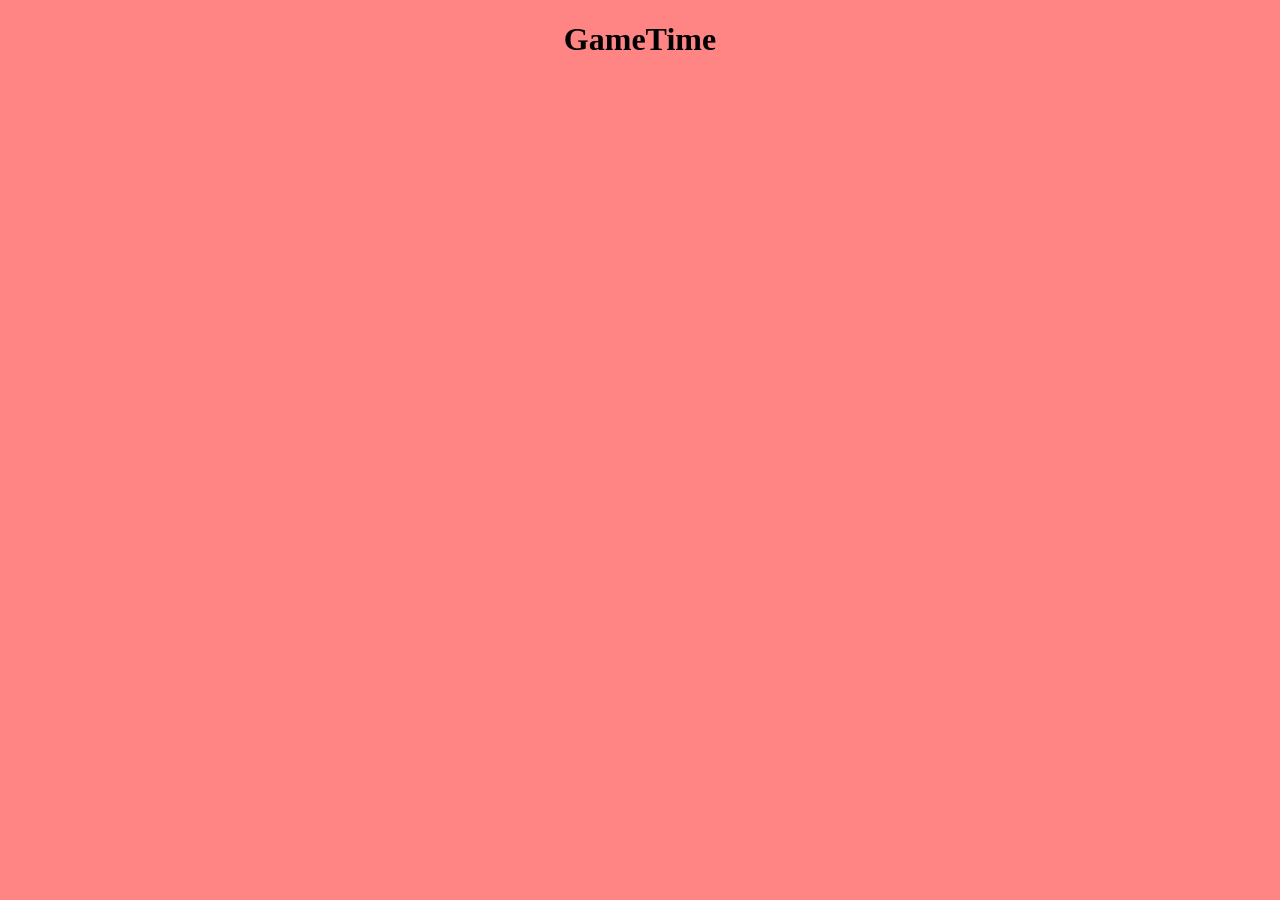
==== game/game.html @ 50de45eb "init" ====
<!DOCTYPE html>
<html lang="en">
<head>
    <meta charset="UTF-8">
    <meta name="viewport" content="width=device-width, initial-scale=1.0">
    <link rel="stylesheet" href="./game.css">
    <title>Gametime</title>
</head>
<body>
    <main>
        <div class="title">
            <h1>GameTime</h1>
        </div>
    </main>
    
    <script>
        const team1 = localStorage.getItem("team1");
        const team2 = localStorage.getItem("team2");

        if (team1) {
            document.getElementById("temp").textContent = team1;
        } else {
            localStorage.setItem(team1, 't1')
        }
        
        if (team2) {
            document.getElementById("temp").textContent = team1;
        } else {
            localStorage.setItem(team2, 't2')
        }
    </script>
</body>
</html>
---- game/game.css ----
body {
    background-color: rgba(255, 1, 1, 0.481);
    text-align: center;
}
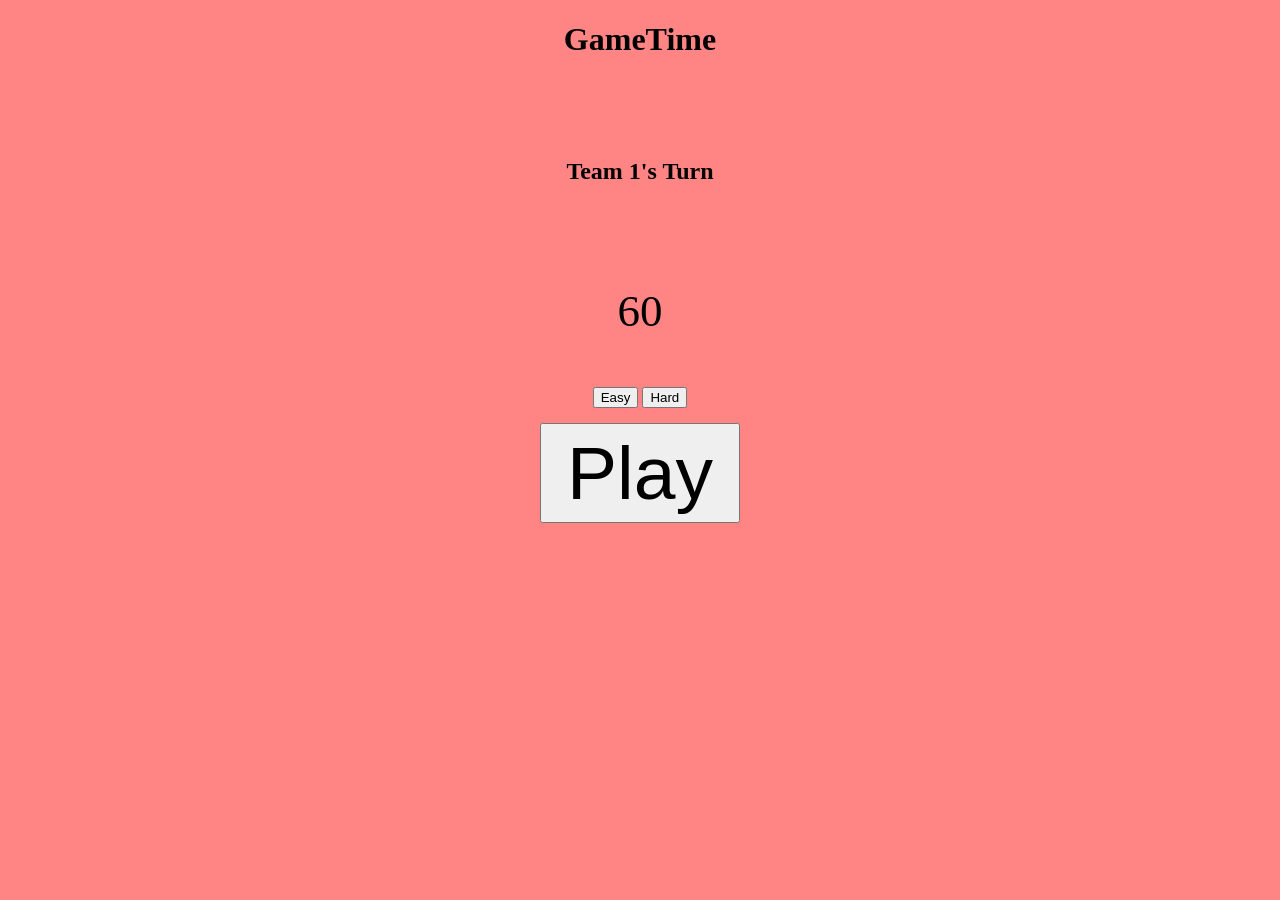
==== commit 8432595b: "gmae init" ====
--- a/game/game.html
+++ b/game/game.html
@@ -8,26 +8,156 @@
 </head>
 <body>
     <main>
-        <div class="title">
+        <div class="title" style="margin-bottom: 100px;">
             <h1>GameTime</h1>
+        </div>
+
+        <div class="" style="margin-bottom: 100px;">
+            <h2 id="teamTurn"></h2>
+        </div>
+
+        <div id="wordDisplay" style="margin-bottom: 50px; font-size: 50px;"></div>
+
+        <div id="timerDisplay" style="margin-bottom: 50px;"></div>
+
+        <div class="" >
+            <button id="easyBtn">Easy</button>
+            <button id="hardBtn">Hard</button>
+        </div>
+        <div class="" style="margin: 15px;">
+            <button id="playBtn">Play</button>
+            <button id="skipBtn">Skip</button>
         </div>
     </main>
     
     <script>
-        const team1 = localStorage.getItem("team1");
-        const team2 = localStorage.getItem("team2");
+        const team1 = localStorage.getItem("team1") || "Team 1";
+        const team2 = localStorage.getItem("team2") || "Team 2";
+        const timer = localStorage.getItem("timer") || 60;
+        const round = 3;
 
-        if (team1) {
-            document.getElementById("temp").textContent = team1;
+        let score1 = parseInt(localStorage.getItem("score1")) || 0;
+        let score2 = parseInt(localStorage.getItem("score2")) || 0;
+
+        let currentTeam = parseInt(localStorage.getItem("currentTeam")) || 1;
+
+        let currentDifficulty = "easy";
+
+        const easyWords = [
+            "Dog",
+            "Cat",
+            "Pizza",
+            "Swimming",
+            "Sleeping",
+            "Driving"
+        ];
+
+        const hardWords = [
+            "Titanic",
+            "Jurassic Park",
+            "Harry Potter",
+            "Spider-Man",
+            "The Matrix"
+        ];
+
+        const wordDisplay = document.getElementById("wordDisplay");
+        const timerDisplay = document.getElementById("timerDisplay");
+        const teamTurn = document.getElementById("teamTurn");
+        const easyBtn = document.getElementById("easyBtn");
+        const hardBtn = document.getElementById("hardBtn");
+        const skipBtn = document.getElementById("skipBtn");
+        const playBtn = document.getElementById("playBtn");
+
+        if (!team1) { localStorage.setItem(team1, 't1') };
+        if (!team2) { localStorage.setItem(team2, 't2') };
+
+        timerDisplay.textContent = timer;
+        timerDisplay.style.fontSize = "45px";
+
+        // playBtn.style.display = "none";
+        playBtn.style.fontSize = "75px"
+        playBtn.style.paddingLeft = "25px";
+        playBtn.style.paddingRight = "25px";
+        playBtn.style.paddingTop = "5px";
+        playBtn.style.paddingBottom = "5px";
+
+        skipBtn.style.display = "none";
+        skipBtn.style.fontSize = "75px"
+        skipBtn.style.paddingLeft = "25px";
+        skipBtn.style.paddingRight = "25px";
+        skipBtn.style.paddingTop = "5px";
+        skipBtn.style.paddingBottom = "5px";
+
+        if (currentTeam === 1) {
+            teamTurn.textContent = team1 + "'s Turn";
         } else {
-            localStorage.setItem(team1, 't1')
+            teamTurn.textContent = team2 + "'s Turn";
         }
-        
-        if (team2) {
-            document.getElementById("temp").textContent = team1;
-        } else {
-            localStorage.setItem(team2, 't2')
+
+        function getRandomWord(list) {
+            return list[Math.floor(Math.random() * list.length)];
         }
+
+        function showWord() {
+            let word;
+            if (currentDifficulty === "easy") {
+                word = getRandomWord(easyWords);
+            } else {
+                word = getRandomWord(hardWords);
+            }
+            wordDisplay.textContent = word;
+        }
+
+        easyBtn.addEventListener("click", () => {
+            showWord(easyWords);
+        });
+
+        hardBtn.addEventListener("click", () => {
+            showWord(hardWords);
+        });
+
+        playBtn.addEventListener("click", () => {
+            startTimer();
+
+            playBtn.style.display = "none";
+            skipBtn.style.display = "inline";
+        });
+
+        let timeLeft = timer;
+
+        function startTimer(){
+
+            let timeLeft = timer;
+
+            const interval = setInterval(() => {
+
+                timeLeft--;
+                timerDisplay.textContent = timeLeft;
+
+                if(timeLeft <= 0){
+
+                    clearInterval(interval);
+
+                    if(currentTeam === 1){
+                        score1++;
+                        currentTeam = 2;
+                    }else{
+                        score2++;
+                        currentTeam = 1;
+                    }
+
+                    localStorage.setItem("score1", score1);
+                    localStorage.setItem("score2", score2);
+                    localStorage.setItem("currentTeam", currentTeam);
+
+                    window.location.href = "score.html";
+
+                }
+
+            },1000);
+
+        }
+
     </script>
 </body>
 </html>
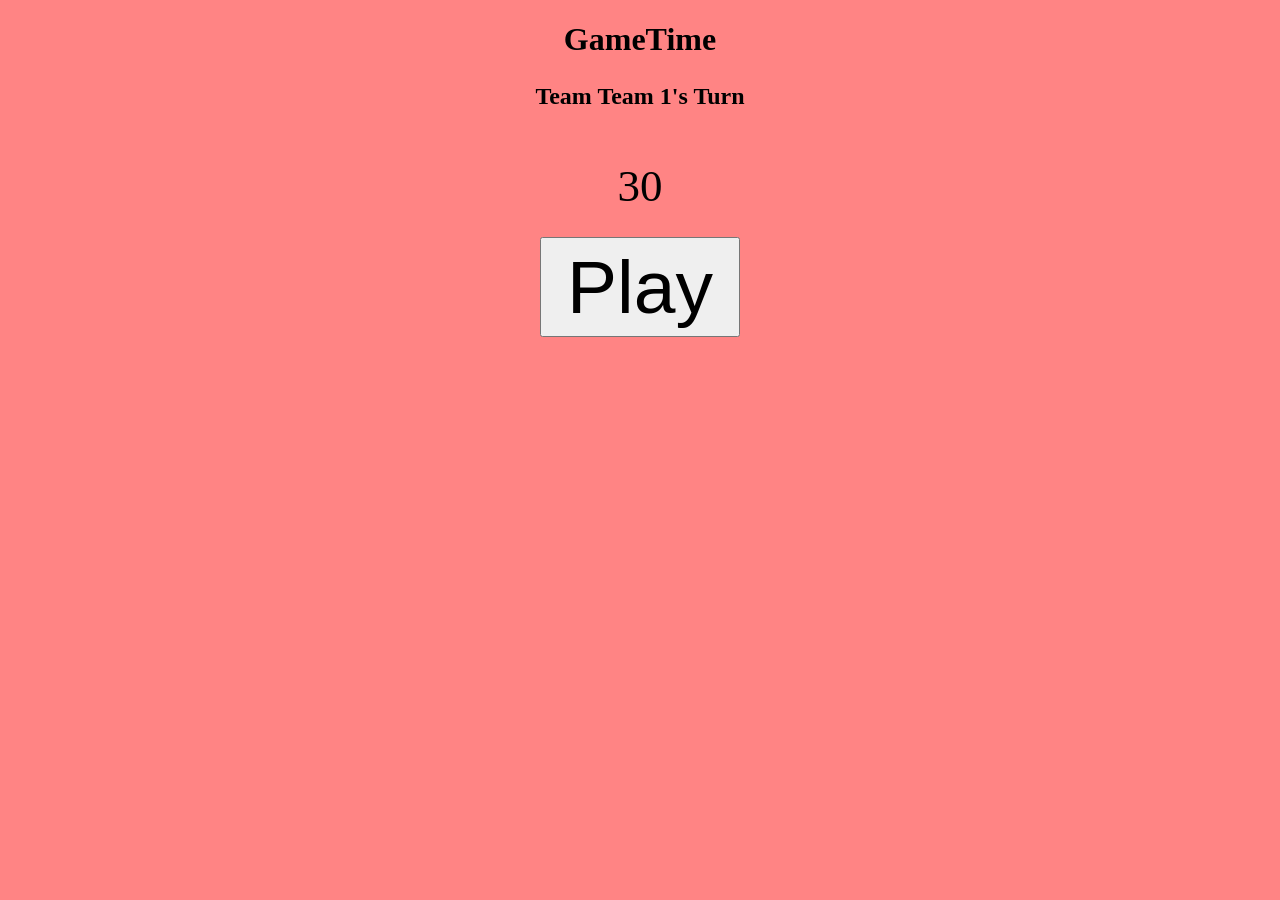
==== commit 2cb1beb5: "game init" ====
--- a/game/game.html
+++ b/game/game.html
@@ -1,163 +1,35 @@
-<!DOCTYPE html>
+<!doctype html>
 <html lang="en">
-<head>
-    <meta charset="UTF-8">
-    <meta name="viewport" content="width=device-width, initial-scale=1.0">
-    <link rel="stylesheet" href="./game.css">
+  <head>
+    <meta charset="UTF-8" />
+    <meta name="viewport" content="width=device-width, initial-scale=1.0" />
+    <link rel="stylesheet" href="./game.css" />
     <title>Gametime</title>
-</head>
-<body>
+  </head>
+  <body>
     <main>
-        <div class="title" style="margin-bottom: 100px;">
-            <h1>GameTime</h1>
-        </div>
+      <div class="title" style="margin-bottom: 25px">
+        <h1>GameTime</h1>
+      </div>
 
-        <div class="" style="margin-bottom: 100px;">
-            <h2 id="teamTurn"></h2>
-        </div>
+      <div class="" style="margin-bottom: 50px">
+        <h2 id="teamTurn"></h2>
+      </div>
 
-        <div id="wordDisplay" style="margin-bottom: 50px; font-size: 50px;"></div>
+      <div id="wordDisplay" style="margin-bottom: 50px; font-size: 50px"></div>
 
-        <div id="timerDisplay" style="margin-bottom: 50px;"></div>
+      <div id="timerDisplay" style="margin-bottom: 25px"></div>
 
-        <div class="" >
-            <button id="easyBtn">Easy</button>
-            <button id="hardBtn">Hard</button>
-        </div>
-        <div class="" style="margin: 15px;">
-            <button id="playBtn">Play</button>
-            <button id="skipBtn">Skip</button>
-        </div>
+      <div class="">
+        <button id="easyBtn">Easy</button>
+        <button id="hardBtn">Hard</button>
+      </div>
+      <div class="" style="margin: 15px">
+        <button id="playBtn">Play</button>
+        <button id="skipBtn">Skip</button>
+      </div>
     </main>
-    
-    <script>
-        const team1 = localStorage.getItem("team1") || "Team 1";
-        const team2 = localStorage.getItem("team2") || "Team 2";
-        const timer = localStorage.getItem("timer") || 60;
-        const round = 3;
 
-        let score1 = parseInt(localStorage.getItem("score1")) || 0;
-        let score2 = parseInt(localStorage.getItem("score2")) || 0;
-
-        let currentTeam = parseInt(localStorage.getItem("currentTeam")) || 1;
-
-        let currentDifficulty = "easy";
-
-        const easyWords = [
-            "Dog",
-            "Cat",
-            "Pizza",
-            "Swimming",
-            "Sleeping",
-            "Driving"
-        ];
-
-        const hardWords = [
-            "Titanic",
-            "Jurassic Park",
-            "Harry Potter",
-            "Spider-Man",
-            "The Matrix"
-        ];
-
-        const wordDisplay = document.getElementById("wordDisplay");
-        const timerDisplay = document.getElementById("timerDisplay");
-        const teamTurn = document.getElementById("teamTurn");
-        const easyBtn = document.getElementById("easyBtn");
-        const hardBtn = document.getElementById("hardBtn");
-        const skipBtn = document.getElementById("skipBtn");
-        const playBtn = document.getElementById("playBtn");
-
-        if (!team1) { localStorage.setItem(team1, 't1') };
-        if (!team2) { localStorage.setItem(team2, 't2') };
-
-        timerDisplay.textContent = timer;
-        timerDisplay.style.fontSize = "45px";
-
-        // playBtn.style.display = "none";
-        playBtn.style.fontSize = "75px"
-        playBtn.style.paddingLeft = "25px";
-        playBtn.style.paddingRight = "25px";
-        playBtn.style.paddingTop = "5px";
-        playBtn.style.paddingBottom = "5px";
-
-        skipBtn.style.display = "none";
-        skipBtn.style.fontSize = "75px"
-        skipBtn.style.paddingLeft = "25px";
-        skipBtn.style.paddingRight = "25px";
-        skipBtn.style.paddingTop = "5px";
-        skipBtn.style.paddingBottom = "5px";
-
-        if (currentTeam === 1) {
-            teamTurn.textContent = team1 + "'s Turn";
-        } else {
-            teamTurn.textContent = team2 + "'s Turn";
-        }
-
-        function getRandomWord(list) {
-            return list[Math.floor(Math.random() * list.length)];
-        }
-
-        function showWord() {
-            let word;
-            if (currentDifficulty === "easy") {
-                word = getRandomWord(easyWords);
-            } else {
-                word = getRandomWord(hardWords);
-            }
-            wordDisplay.textContent = word;
-        }
-
-        easyBtn.addEventListener("click", () => {
-            showWord(easyWords);
-        });
-
-        hardBtn.addEventListener("click", () => {
-            showWord(hardWords);
-        });
-
-        playBtn.addEventListener("click", () => {
-            startTimer();
-
-            playBtn.style.display = "none";
-            skipBtn.style.display = "inline";
-        });
-
-        let timeLeft = timer;
-
-        function startTimer(){
-
-            let timeLeft = timer;
-
-            const interval = setInterval(() => {
-
-                timeLeft--;
-                timerDisplay.textContent = timeLeft;
-
-                if(timeLeft <= 0){
-
-                    clearInterval(interval);
-
-                    if(currentTeam === 1){
-                        score1++;
-                        currentTeam = 2;
-                    }else{
-                        score2++;
-                        currentTeam = 1;
-                    }
-
-                    localStorage.setItem("score1", score1);
-                    localStorage.setItem("score2", score2);
-                    localStorage.setItem("currentTeam", currentTeam);
-
-                    window.location.href = "score.html";
-
-                }
-
-            },1000);
-
-        }
-
-    </script>
-</body>
-</html>+    <script type="module" src="./game.js"></script>
+  </body>
+</html>
--- a/game/game.css
+++ b/game/game.css
@@ -2,3 +2,31 @@
     background-color: rgba(255, 1, 1, 0.481);
     text-align: center;
 }
+
+#playBtn {
+    font-size: 75px;
+    padding: 5px 25px;
+    /* margin: 10px; */
+    cursor: pointer;
+}
+
+#skipBtn {
+    font-size: 75px;
+    padding: 5px 25px;
+    /* margin: 10px; */
+    cursor: pointer;
+}
+
+#easyBtn {
+    font-size: 35px;
+    padding: 5px 25px;
+    /* margin: 10px; */
+    cursor: pointer;
+}
+
+#hardBtn {
+    font-size: 35px;
+    padding: 5px 25px;
+    /* margin: 10px; */
+    cursor: pointer;
+}
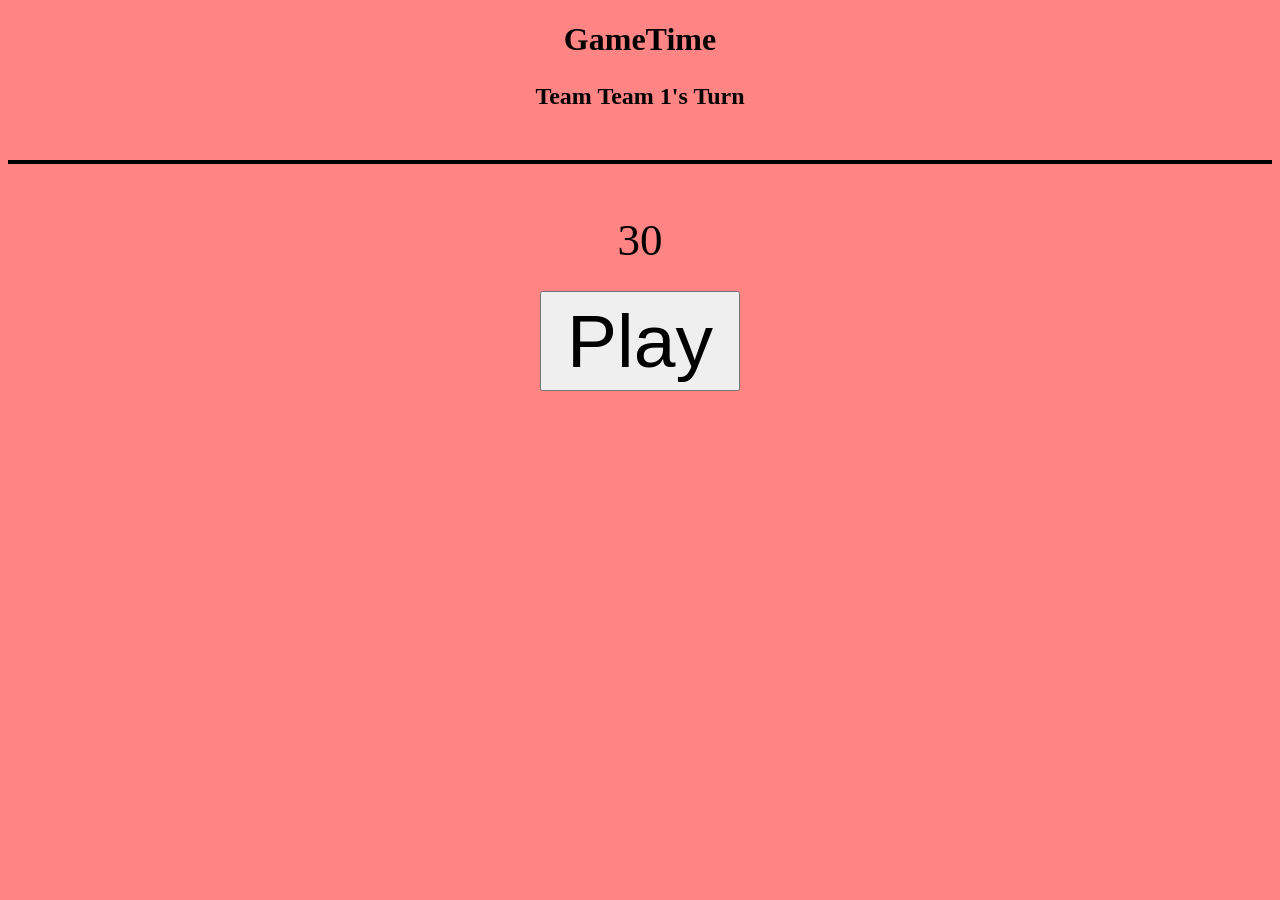
==== commit e4fe634a: "all changes made" ====
--- a/game/game.html
+++ b/game/game.html
@@ -1,8 +1,9 @@
-<!doctype html>
+<!DOCTYPE html>
 <html lang="en">
   <head>
     <meta charset="UTF-8" />
     <meta name="viewport" content="width=device-width, initial-scale=1.0" />
+    <link rel="Icon" type="images" href="https://cdn-icons-png.flaticon.com/512/3339/3339164.png">
     <link rel="stylesheet" href="./game.css" />
     <title>Gametime</title>
   </head>
@@ -16,17 +17,17 @@
         <h2 id="teamTurn"></h2>
       </div>
 
-      <div id="wordDisplay" style="margin-bottom: 50px; font-size: 50px"></div>
+      <div id="wordDisplay" style="margin-bottom: 50px; font-size: 50px; border: 2px solid black;"></div>
 
       <div id="timerDisplay" style="margin-bottom: 25px"></div>
 
       <div class="">
-        <button id="easyBtn">Easy</button>
-        <button id="hardBtn">Hard</button>
+        <button class="disable-double-tap-zoom" id="easyBtn">Easy</button>
+        <button class="disable-double-tap-zoom" id="hardBtn">Hard</button>
       </div>
       <div class="" style="margin: 15px">
-        <button id="playBtn">Play</button>
-        <button id="skipBtn">Skip</button>
+        <button class="disable-double-tap-zoom" id="playBtn">Play</button>
+        <button class="disable-double-tap-zoom" id="skipBtn">Skip</button>
       </div>
     </main>
 
--- a/game/game.css
+++ b/game/game.css
@@ -1,6 +1,10 @@
 body {
     background-color: rgba(255, 1, 1, 0.481);
     text-align: center;
+}
+
+.disable-double-tap-zoom {
+    touch-action: manipulation;
 }
 
 #playBtn {
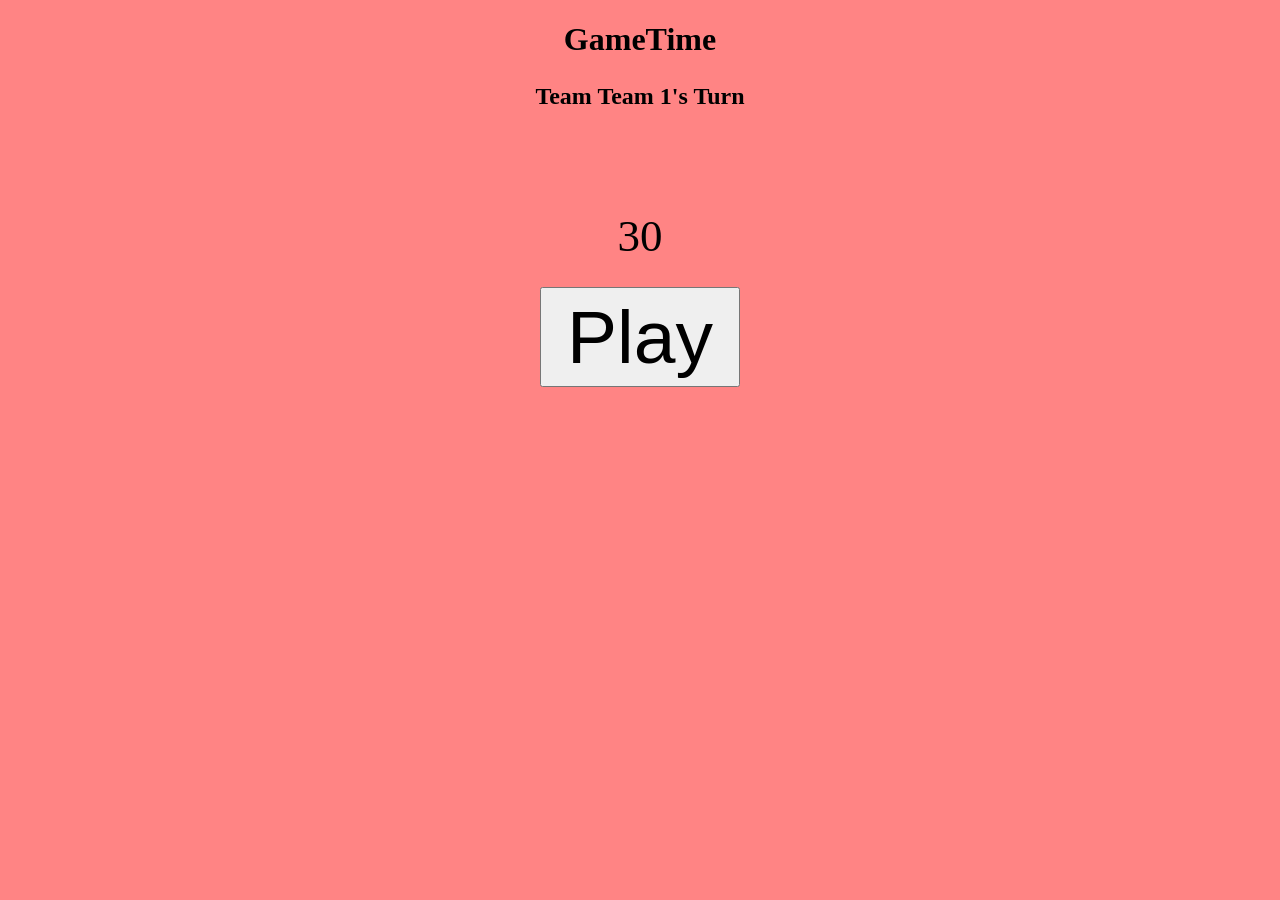
==== commit d873e605: "sound and image fix" ====
--- a/game/game.html
+++ b/game/game.html
@@ -3,7 +3,7 @@
   <head>
     <meta charset="UTF-8" />
     <meta name="viewport" content="width=device-width, initial-scale=1.0" />
-    <link rel="Icon" type="images" href="https://cdn-icons-png.flaticon.com/512/3339/3339164.png">
+    <link rel="Icon" type="images" href="../assets/images/pfp.png">
     <link rel="stylesheet" href="./game.css" />
     <title>Gametime</title>
   </head>
@@ -17,7 +17,7 @@
         <h2 id="teamTurn"></h2>
       </div>
 
-      <div id="wordDisplay" style="margin-bottom: 50px; font-size: 50px; border: 2px solid black;"></div>
+      <div id="wordDisplay"></div>
 
       <div id="timerDisplay" style="margin-bottom: 25px"></div>
 
--- a/game/game.css
+++ b/game/game.css
@@ -33,4 +33,13 @@
     padding: 5px 25px;
     /* margin: 10px; */
     cursor: pointer;
+}
+
+#wordDisplay {
+    margin-bottom: 50px; 
+    display: flex;
+    text-align: center;
+    justify-content: center;
+    font-size: 50px; 
+    /* border: 2px solid black; */
 }
